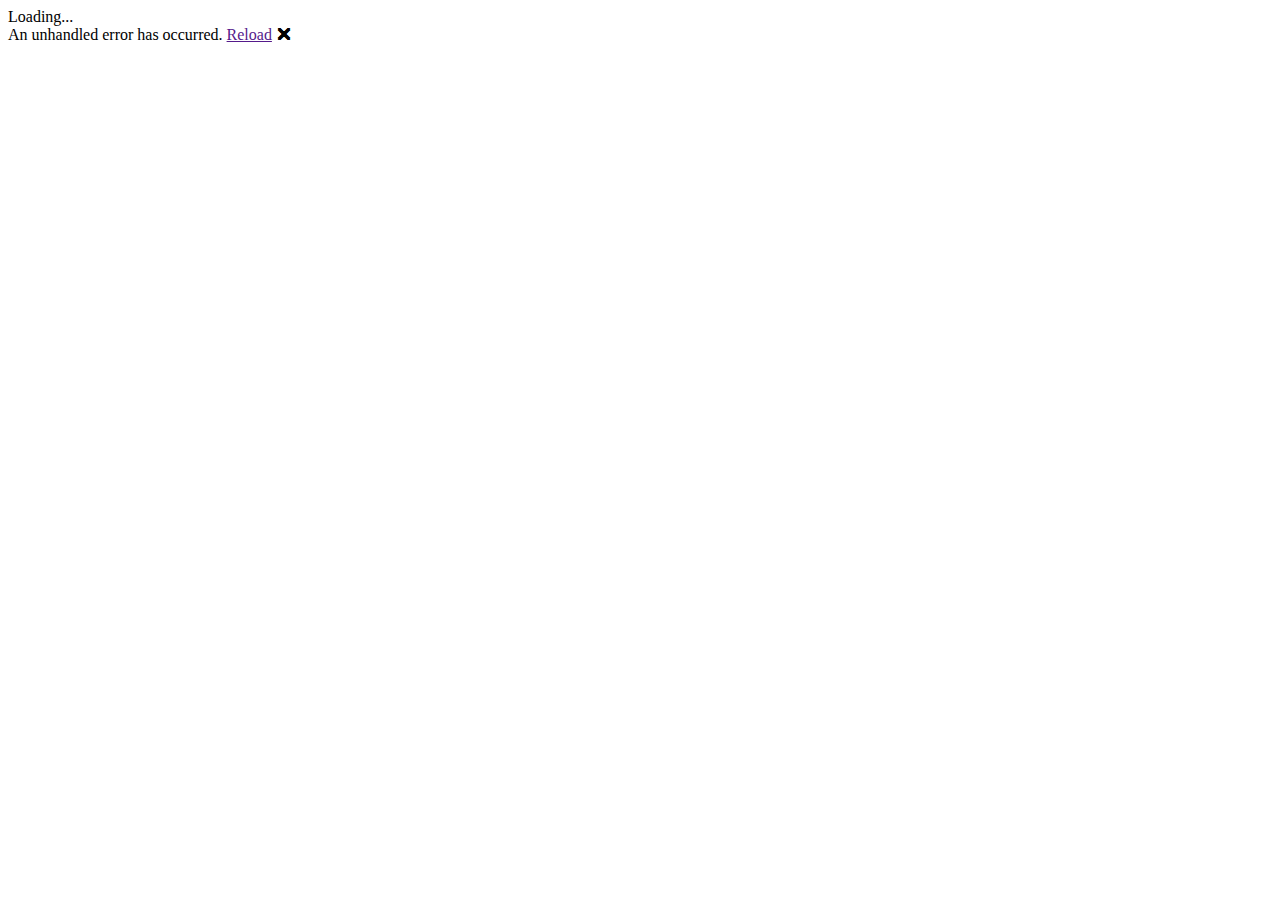
==== WorkScheduleReminder.MAUIBlazor/wwwroot/index.html @ 2126383e "Add project files." ====
<!DOCTYPE html>
<html lang="en">
<head>
    <meta charset="utf-8" />
    <meta name="viewport" content="width=device-width, initial-scale=1.0, maximum-scale=1.0, user-scalable=no, viewport-fit=cover" />
    <title>WorkScheduleReminder.MAUIBlazor</title>
    <base href="/" />
    <link rel="stylesheet" href="css/bootstrap/bootstrap.min.css" />
    <link href="css/app.css" rel="stylesheet" />
    <link href="WorkScheduleReminder.MAUIBlazor.styles.css" rel="stylesheet" />
</head>

<body>

    <div class="status-bar-safe-area"></div>

    <div id="app">Loading...</div>

    <div id="blazor-error-ui">
        An unhandled error has occurred.
        <a href="" class="reload">Reload</a>
        <a class="dismiss">🗙</a>
    </div>

    <script src="_framework/blazor.webview.js" autostart="false"></script>

</body>

</html>
---- WorkScheduleReminder.MAUIBlazor/wwwroot/css/app.css ----
﻿@import url('open-iconic/font/css/open-iconic-bootstrap.min.css');

html, body {
    font-family: 'Helvetica Neue', Helvetica, Arial, sans-serif;
}

h1:focus {
    outline: none;
}

a, .btn-link {
    color: #0071c1;
}

.btn-primary {
    color: #fff;
    background-color: #1b6ec2;
    border-color: #1861ac;
}

.content {
    padding-top: 1.1rem;
}

.valid.modified:not([type=checkbox]) {
    outline: 1px solid #26b050;
}

.invalid {
    outline: 1px solid red;
}

.validation-message {
    color: red;
}

#blazor-error-ui {
    background: lightyellow;
    bottom: 0;
    box-shadow: 0 -1px 2px rgba(0, 0, 0, 0.2);
    display: none;
    left: 0;
    padding: 0.6rem 1.25rem 0.7rem 1.25rem;
    position: fixed;
    width: 100%;
    z-index: 1000;
}

#blazor-error-ui .dismiss {
    cursor: pointer;
    position: absolute;
    right: 0.75rem;
    top: 0.5rem;
}

.blazor-error-boundary {
    background: url([data-uri]) no-repeat 1rem/1.8rem, #b32121;
    padding: 1rem 1rem 1rem 3.7rem;
    color: white;
}

.blazor-error-boundary::after {
    content: "An error has occurred."
}

.status-bar-safe-area {
    display: none;
}

@supports (-webkit-touch-callout: none) {
    .status-bar-safe-area {
        display: flex;
        position: sticky;
        top: 0;
        height: env(safe-area-inset-top);
        background-color: #f7f7f7;
        width: 100%;
        z-index: 1;
    }

    .flex-column, .navbar-brand {
        padding-left: env(safe-area-inset-left);
    }
}
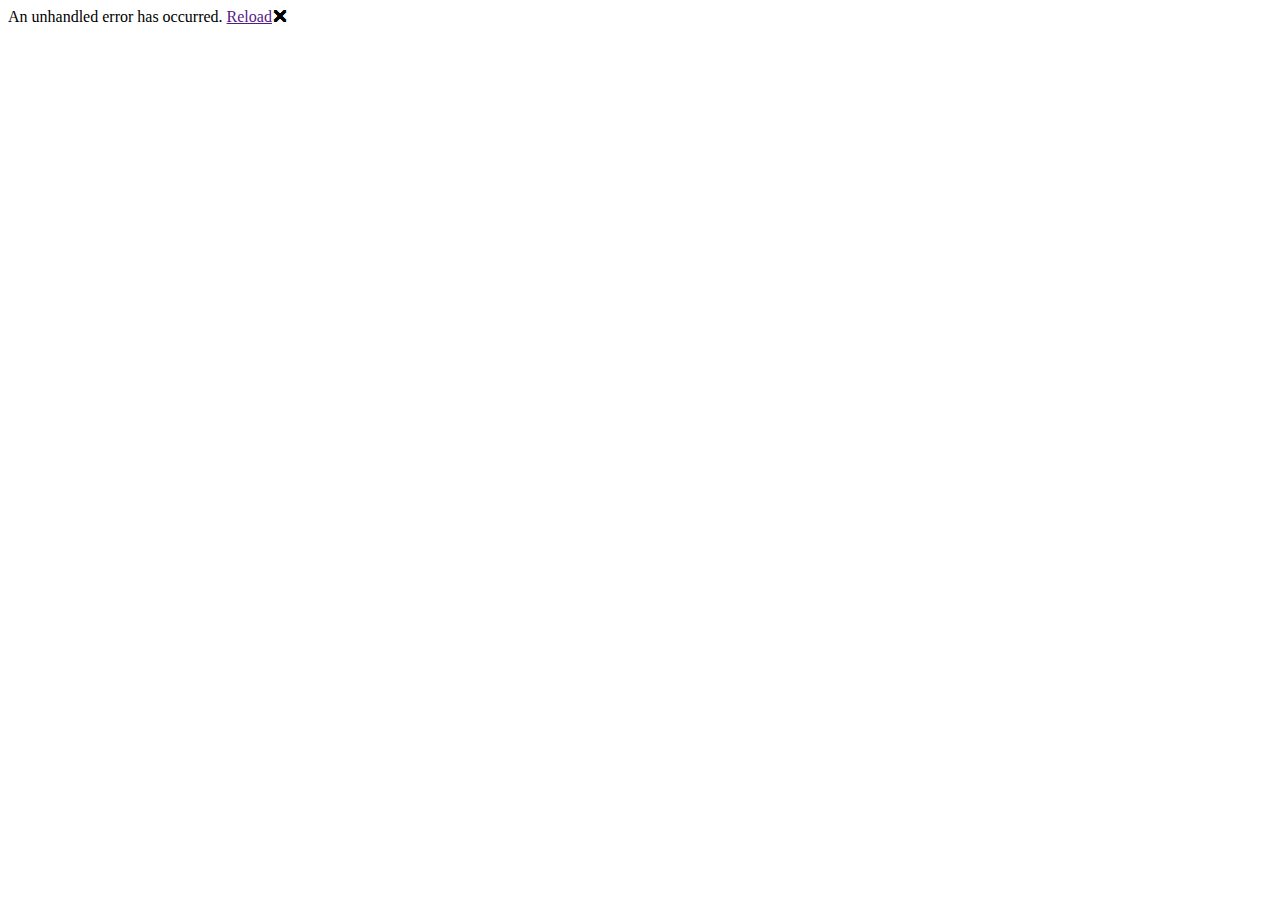
==== commit d12e5185: "setup project #1" ====
--- a/WorkScheduleReminder.MAUIBlazor/wwwroot/index.html
+++ b/WorkScheduleReminder.MAUIBlazor/wwwroot/index.html
@@ -5,23 +5,25 @@
     <meta name="viewport" content="width=device-width, initial-scale=1.0, maximum-scale=1.0, user-scalable=no, viewport-fit=cover" />
     <title>WorkScheduleReminder.MAUIBlazor</title>
     <base href="/" />
-    <link rel="stylesheet" href="css/bootstrap/bootstrap.min.css" />
+    <link href="WorkScheduleReminder.MAUIBlazor.styles.css" rel="stylesheet" />
     <link href="css/app.css" rel="stylesheet" />
-    <link href="WorkScheduleReminder.MAUIBlazor.styles.css" rel="stylesheet" />
+    <link href="css/bootstrap/bootstrap.min.css" rel="stylesheet" />
+    <link href="_content/MudBlazor/MudBlazor.min.css" rel="stylesheet" />
+    <link href="https://fonts.googleapis.com/css?family=Roboto:300,400,500,700&display=swap" rel="stylesheet" />
 </head>
 
 <body>
 
     <div class="status-bar-safe-area"></div>
 
-    <div id="app">Loading...</div>
+    <div id="app"></div>
 
     <div id="blazor-error-ui">
         An unhandled error has occurred.
-        <a href="" class="reload">Reload</a>
-        <a class="dismiss">🗙</a>
+        <a href="" class="reload">Reload</a><a class="dismiss">🗙</a>
     </div>
 
+    <script src="_content/MudBlazor/MudBlazor.min.js"></script>
     <script src="_framework/blazor.webview.js" autostart="false"></script>
 
 </body>
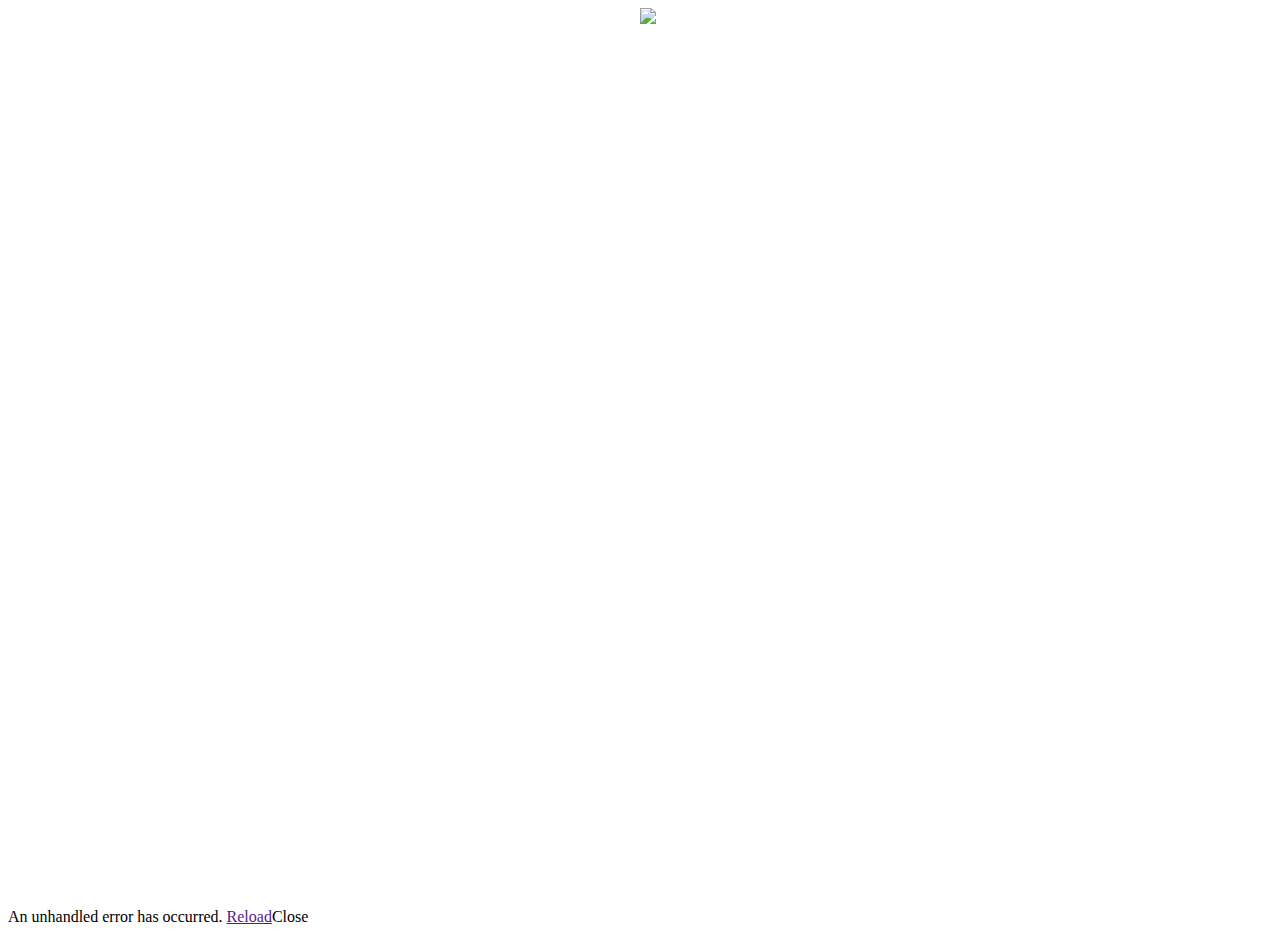
==== commit 97649cca: "merge master into ui_04" ====
--- a/WorkScheduleReminder.MAUIBlazor/wwwroot/index.html
+++ b/WorkScheduleReminder.MAUIBlazor/wwwroot/index.html
@@ -6,25 +6,22 @@
     <title>WorkScheduleReminder.MAUIBlazor</title>
     <base href="/" />
     <link href="WorkScheduleReminder.MAUIBlazor.styles.css" rel="stylesheet" />
-    <link href="css/app.css" rel="stylesheet" />
-    <link href="css/bootstrap/bootstrap.min.css" rel="stylesheet" />
-    <link href="_content/MudBlazor/MudBlazor.min.css" rel="stylesheet" />
-    <link href="https://fonts.googleapis.com/css?family=Roboto:300,400,500,700&display=swap" rel="stylesheet" />
+    <link href="css/app.css" rel="stylesheet" /><link href="css/bootstrap/bootstrap.min.css" rel="stylesheet" />
+    <link href="_content/MudBlazor/MudBlazor.min.css"  rel="stylesheet" /><link href="_content/CodeBeam.MudBlazor.Extensions/MudExtensions.min.css" rel="stylesheet" /><link href="_content/WorkScheduleReminder.SharedBlazorComponents/css/dependency.css" rel="stylesheet" />
 </head>
 
 <body>
 
     <div class="status-bar-safe-area"></div>
-
-    <div id="app"></div>
+    
+    <div id="app" style="width:100vw;height:100vh;display:flex;justify-content:center;"><img src="loading.svg" /></div>
 
     <div id="blazor-error-ui">
         An unhandled error has occurred.
-        <a href="" class="reload">Reload</a><a class="dismiss">🗙</a>
+        <a href="" class="reload">Reload</a><a class="dismiss"><!--🗙-->Close</a>
     </div>
 
-    <script src="_content/MudBlazor/MudBlazor.min.js"></script>
-    <script src="_framework/blazor.webview.js" autostart="false"></script>
+    <script src="_framework/blazor.webview.js" autostart="false"></script><script src="_content/MudBlazor/MudBlazor.min.js"></script><script src="_content/CodeBeam.MudBlazor.Extensions/MudExtensions.min.js"></script>
 
 </body>
 
--- a/WorkScheduleReminder.MAUIBlazor/wwwroot/css/app.css
+++ b/WorkScheduleReminder.MAUIBlazor/wwwroot/css/app.css
@@ -46,12 +46,12 @@
     z-index: 1000;
 }
 
-#blazor-error-ui .dismiss {
-    cursor: pointer;
-    position: absolute;
-    right: 0.75rem;
-    top: 0.5rem;
-}
+    #blazor-error-ui .dismiss {
+        cursor: pointer;
+        position: absolute;
+        right: 0.75rem;
+        top: 0.5rem;
+    }
 
 .blazor-error-boundary {
     background: url([data-uri]) no-repeat 1rem/1.8rem, #b32121;
@@ -59,9 +59,9 @@
     color: white;
 }
 
-.blazor-error-boundary::after {
-    content: "An error has occurred."
-}
+    .blazor-error-boundary::after {
+        content: "An error has occurred."
+    }
 
 .status-bar-safe-area {
     display: none;
@@ -82,3 +82,16 @@
         padding-left: env(safe-area-inset-left);
     }
 }
+
+/* Custom */
+
+@font-face {
+    font-family: 'Mooli-Regular';
+    src: url('fonts/Mooli/Mooli-Regular.ttf') format('truetype');
+}
+
+* {
+    font-family: 'Mooli-Regular';
+}
+
+/* Custom */
